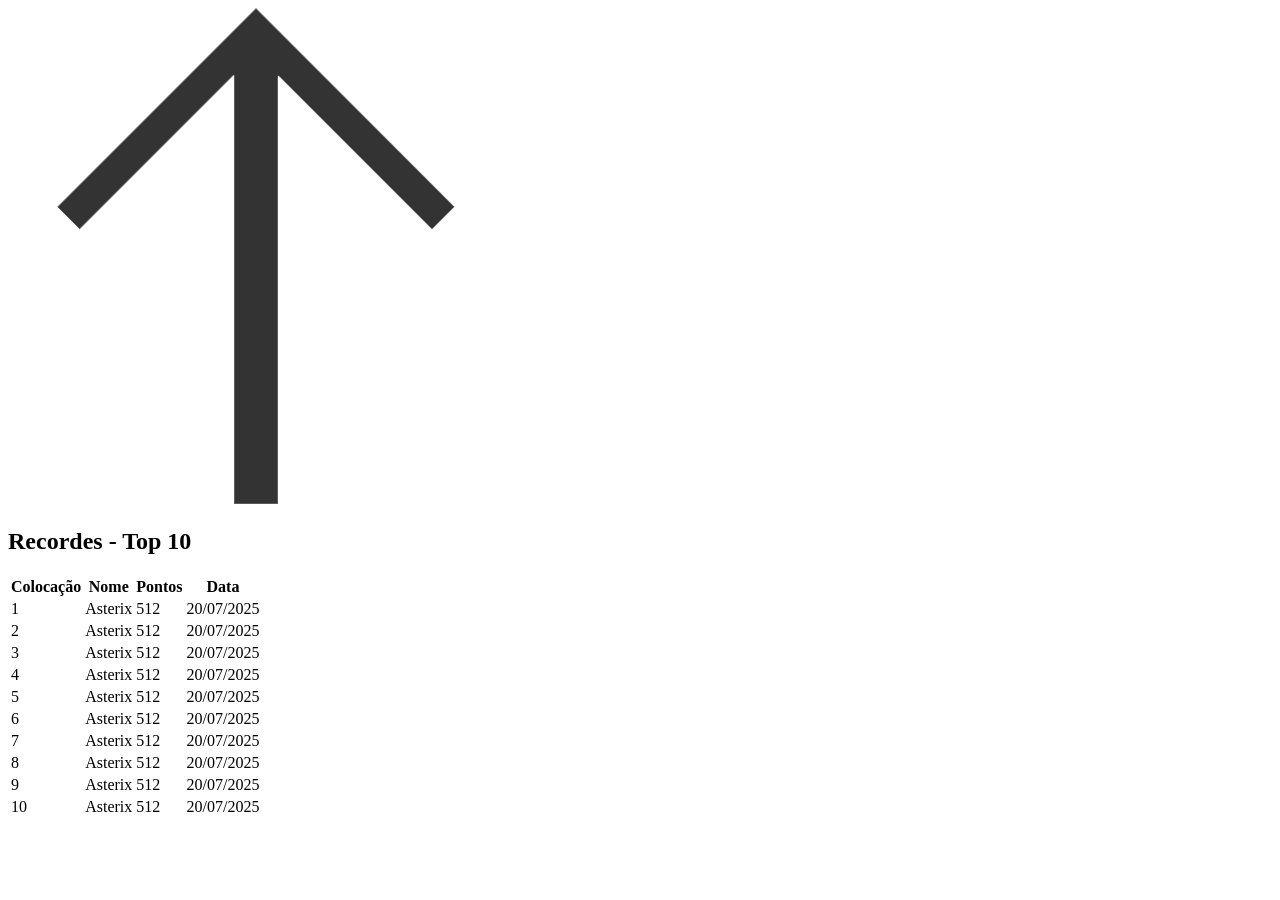
==== Sprint 1/Introdução à páginas web/exercicios/Whac-A-Mole/recordes.html @ 9f56432d "Exercício da aula 1 de criação do jogo da toupeira e criação da página de notícias, apenas HTML" ====
<!DOCTYPE html>
<html lang="pt-BR">
    <head>
        <meta charset="UTF-8">
        <meta name="viewport" content="width=device-width, initial-scale=1.0">
        <title>Recordes</title>
    </head>
    <body>
        <header id="header-recordes">
            <div class="arrow">
                <a href="tabuleiro.html#footer-tabuleiro">
                    <img src="images/arrow-up.png" alt="regras">
                </a>
            </div>
        </header>
        <section class="recordes">
            <div class="contentBox">
                <h2 class="heading">Recordes - Top 10</h2>
                <table>
                    <thead>
                        <tr>
                            <th>Colocação</th>
                            <th>Nome</th>
                            <th>Pontos</th>
                            <th>Data</th>
                        </tr>
                    </thead>
                    <tbody>
                        <tr>
                            <td>1</td>
                            <td>Asterix</td>
                            <td>512</td>
                            <td>20/07/2025</td>
                        </tr>
                        <tr>
                            <td>2</td>
                            <td>Asterix</td>
                            <td>512</td>
                            <td>20/07/2025</td>
                        </tr>
                        <tr>
                            <td>3</td>
                            <td>Asterix</td>
                            <td>512</td>
                            <td>20/07/2025</td>
                        </tr>
                        <tr>
                            <td>4</td>
                            <td>Asterix</td>
                            <td>512</td>
                            <td>20/07/2025</td>
                        </tr>
                        <tr>
                            <td>5</td>
                            <td>Asterix</td>
                            <td>512</td>
                            <td>20/07/2025</td>
                        </tr>
                        <tr>
                            <td>6</td>
                            <td>Asterix</td>
                            <td>512</td>
                            <td>20/07/2025</td>
                        </tr>
                        <tr>
                            <td>7</td>
                            <td>Asterix</td>
                            <td>512</td>
                            <td>20/07/2025</td>
                        </tr>
                        <tr>
                            <td>8</td>
                            <td>Asterix</td>
                            <td>512</td>
                            <td>20/07/2025</td>
                        </tr>
                        <tr>
                            <td>9</td>
                            <td>Asterix</td>
                            <td>512</td>
                            <td>20/07/2025</td>
                        </tr>
                        <tr>
                            <td>10</td>
                            <td>Asterix</td>
                            <td>512</td>
                            <td>20/07/2025</td>
                        </tr>
                    </tbody>
                </table>
            </div>    
        </section>
        <footer id="footer-recordes">
            
        </footer>
    </body>
</html>
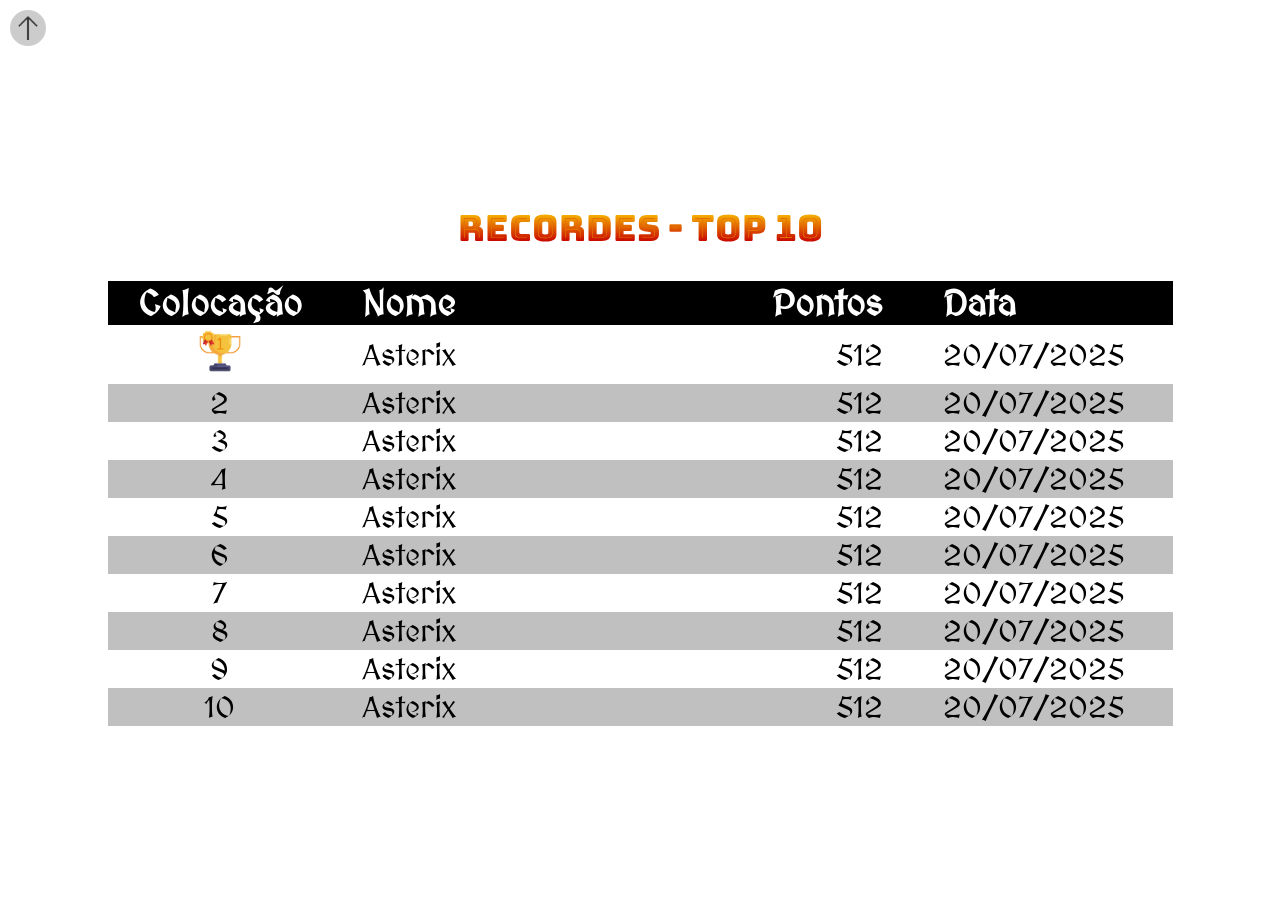
==== commit 2be86e06: "Aula 2 de programação web - folhas de estilo com css e responsividade" ====
--- a/Sprint 1/Introdução à páginas web/exercicios/Whac-A-Mole/recordes.html
+++ b/Sprint 1/Introdução à páginas web/exercicios/Whac-A-Mole/recordes.html
@@ -4,18 +4,23 @@
         <meta charset="UTF-8">
         <meta name="viewport" content="width=device-width, initial-scale=1.0">
         <title>Recordes</title>
+        <link rel="stylesheet" type="" href="css/styles.css"> 
+        <link rel="preconnect" href="https://fonts.googleapis.com">
+        <link rel="preconnect" href="https://fonts.gstatic.com" crossorigin="">
+        <link href="https://fonts.googleapis.com/css2?family=Bungee+Spice&display=swap" rel="stylesheet">
+        <link href="https://fonts.googleapis.com/css2?family=MedievalSharp&display=swap" rel="stylesheet">
     </head>
     <body>
         <header id="header-recordes">
-            <div class="arrow">
-                <a href="tabuleiro.html#footer-tabuleiro">
-                    <img src="images/arrow-up.png" alt="regras">
+            <div class="previousPage">
+                <a href="tabuleiro.html#footer-tabuleiro" class="circulo">
+                    <img src="images/arrow-up.png" alt="regras" class="arrow">
                 </a>
             </div>
         </header>
-        <section class="recordes">
+        <section class="recordes">  
             <div class="contentBox">
-                <h2 class="heading">Recordes - Top 10</h2>
+                <h2 class="head">Recordes - Top 10</h2>
                 <table>
                     <thead>
                         <tr>
@@ -27,7 +32,7 @@
                     </thead>
                     <tbody>
                         <tr>
-                            <td>1</td>
+                            <td><img src="images/trophy.png" alt="Troféu"></td>
                             <td>Asterix</td>
                             <td>512</td>
                             <td>20/07/2025</td>
@@ -82,7 +87,7 @@
                         </tr>
                         <tr>
                             <td>10</td>
-                            <td>Asterix</td>
+                            <td>Asterix</td> 
                             <td>512</td>
                             <td>20/07/2025</td>
                         </tr>
--- a/Sprint 1/Introdução à páginas web/exercicios/Whac-A-Mole/css/styles.css
+++ b/Sprint 1/Introdução à páginas web/exercicios/Whac-A-Mole/css/styles.css
@@ -0,0 +1,272 @@
+html, body {
+    margin: 0;
+    padding: 0;
+    box-sizing: border-box;
+}
+
+.banner {
+    height: 100vh;
+    position: relative;
+}
+
+.banner img{
+    position: absolute; /* Posiciona a seta dentro do banner */
+    width: 0px;
+    height: 0px;
+    width: 100%;
+    height: 100%;
+    object-fit: cover;
+}
+
+.previousPage {    
+    position: fixed; /* Posiciona a seta dentro do banner */
+    top: 10px; /* Distância da borda inferior */
+    left: 10px; /* Distância da borda direita */
+    display: flex;
+    align-items: center;
+    justify-content: center;
+    z-index: 3;
+}
+
+.nextPage {
+    position: fixed; /* Posiciona a seta dentro do banner */
+    bottom: 10px; /* Distância da borda inferior */
+    right: 10px; /* Distância da borda direita */
+    display: flex;
+    align-items: center;
+    justify-content: center;
+    z-index: 3;
+}
+
+.circulo {
+    background-color: #CCCCCC;
+    border-radius: 50%;
+    width: 36px;
+    height: 36px;
+    display: flex;
+    align-items: center;
+    justify-content: center;
+}
+
+.arrow {
+    width: 24px;
+    height: 24px;
+}
+
+.regras {
+    height: 99vh;
+    background-color: gray;   
+    display: flex;
+}
+
+.regras .contentBox {
+    width: 100%;
+    padding-top: 50px;
+    padding-left: 20px;
+    background-color: #C0C0C0;  
+    border: 1px solid #ccc; /* Borda */
+    border-radius: 5px; /* Bordas arredondadas */
+    font-family: Arial, sans-serif; /* Fonte */
+    font-size: 14px; /* Tamanho da fonte */
+    overflow-y: auto; /* Adiciona barra de rolagem vertical quando necessário */
+}
+
+.regras .introducao {
+    font-family: system-ui;
+    font-size: 16px;
+    font-weight: bold;  
+    text-align: justify;    
+    margin-right: 20px;
+}
+
+.regras p {
+    font-family: system-ui;
+    font-size: xx-large;
+    font-weight: bolder;  
+    margin-bottom: 0px;
+}
+
+.regras h1 {
+    margin-top: 10px;
+    font-family: system-ui;
+    font-size: 16;
+    margin-bottom: 0px;
+}
+
+.regras h4 {
+    font-family: system-ui;
+    font-size: 16;     
+    font-weight: lighter;
+    margin-top: 0px;
+}
+
+.regras img {    
+    background-image: url('../images/Mole.png'); 
+    background-size: cover;
+    background-position: center;
+    background-repeat: no-repeat; 
+}
+
+.tabuleiro {
+    background-color: green;
+    height: 100vh;
+    display: flex;
+    align-items: center;
+    justify-content: center;
+}
+
+.gramado {
+    background-color: darkgreen;
+    width: 536px;
+    height: 536px;
+    align-items: center;
+    display: flex;
+    justify-content: space-around;
+    flex-wrap: wrap;
+    cursor: url(../images/hammer.png), crosshair;
+    padding: 0px;    
+}
+
+.gramado img {
+    width: 100px;
+    height: 100px;
+    padding: 25px 50px 25px 60px;
+    box-sizing: content-box;    
+}
+
+.pontuacao {
+    width: 536px;
+    height: 536px;
+    display: flex;
+    justify-content: center;
+}
+
+.pontuacao th {
+    font-size: 50px;
+    text-align: center;
+    font-family: 'Bungee Spice', sans-serif;
+}
+
+.pontuacao td:first-child {
+    font-size: 36px;
+    font-family: 'Bungee Spice', sans-serif;
+    text-align: right;    
+}
+
+#start {
+    width: 100%;
+    font-size: 36px;
+    border: 1px solid black;
+}
+
+.recordes {
+    height: 100vh;
+    display: flex;
+    align-items: center;
+    justify-content: center;
+}
+
+.recordes .contentBox .head {
+    font-family: 'Bungee Spice', sans-serif;
+    font-size: 36px;
+    text-align: center; 
+}
+
+.recordes table { 
+    border-collapse: collapse;
+    font-family: 'MedievalSharp', cursive;    
+}
+
+.recordes th {
+    background-color: black;
+    color: white;
+    text-align: center;
+    font-size: 36px;
+    padding-left: 30px;
+    padding-right: 30px;
+}
+
+.recordes td {
+    padding-left: 30px;
+    padding-right: 30px;
+    font-size: 30px;    
+}
+
+.recordes td img {
+    width: 50px;
+    height: 50px;
+}
+
+.recordes tr:nth-child(even){
+    background-color: #C0C0C0;
+}
+
+.recordes td:first-child{
+    text-align: center;    
+}
+
+.recordes td:nth-child(3){
+    text-align: right;
+}
+
+.recordes td:nth-child(2), th:nth-child(2) {
+    width: 350px;
+    text-align: left;
+}
+
+.recordes td:nth-child(4), th:nth-child(4) {
+    width: 200px;
+    text-align: left;
+}
+
+@media(max-width: 991px) {
+    .regras {
+        flex-direction: column;
+    }
+
+    .regras img {
+        height: 100%;
+    }
+
+    .tabuleiro {
+        flex-direction: column-reverse;
+        height: 100%;        
+    }
+
+    .pontuacao th {
+        font-size: 30px;
+    }
+
+    .pontuacao td:first-child {
+        font-size: 20px;
+    }
+
+    .gramado {
+        width: 400px;
+        height: 400px;
+    }
+
+    .pontuacao {
+        width: 400px;
+        height: 400px;        
+    }
+
+    .gramado img {
+        padding: 10px, 30px, 10px, 30px;
+    }
+
+    .recordes tr th {
+        padding-left: 10px;
+        padding-right: 10px;        
+    }
+
+    .recordes th {
+        font-size: 18px;
+    }
+
+    .recordes td {
+        padding-left: 10px;
+        padding-right: 10px;
+        font-size: 15px;
+    }
+}
